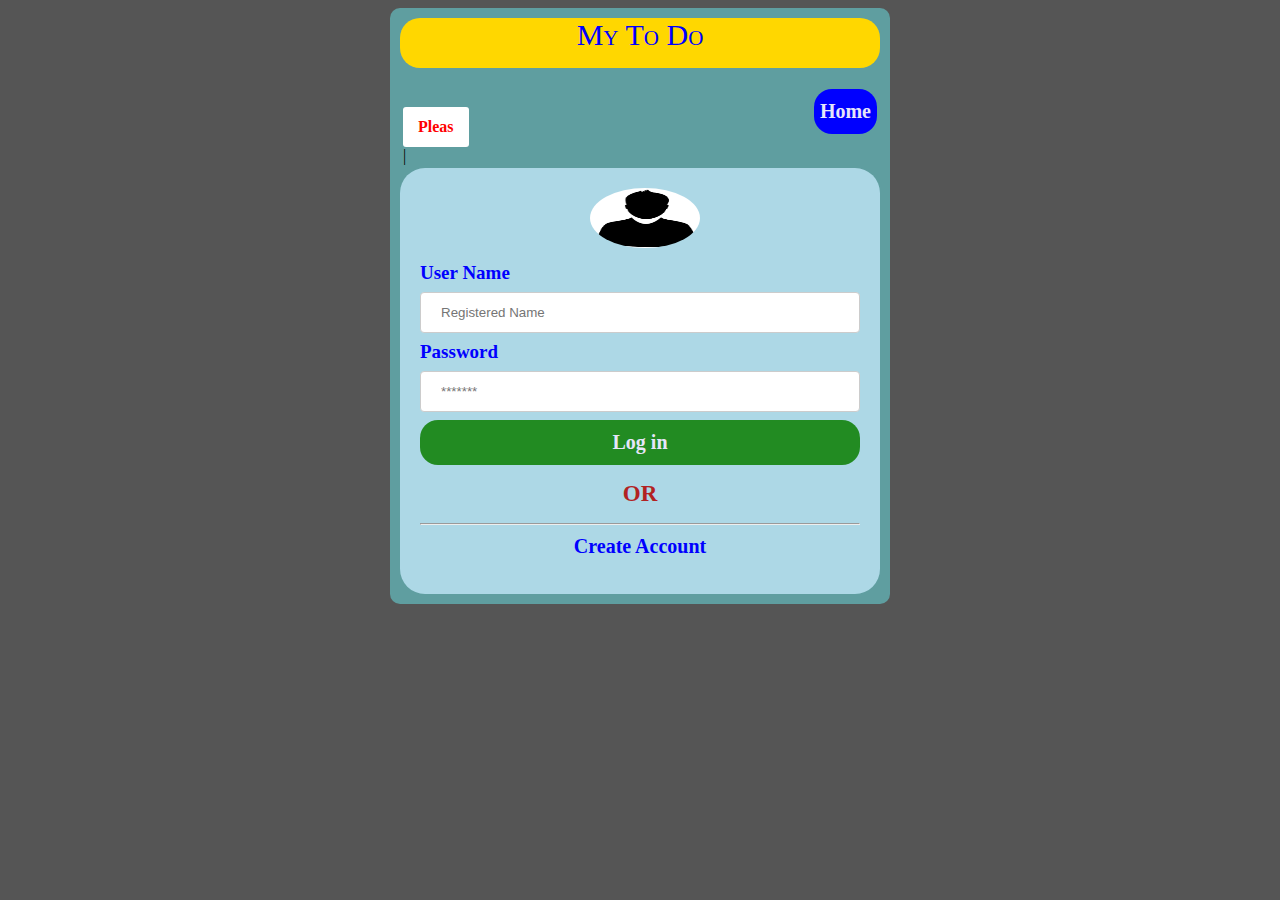
==== index.html @ 84ab6ee3 "To do list app" ====
<!DOCTYPE html>
<html>
<head>
<title>Log in</title>
<meta name="viewport" content="width=device-width, initial-scale=1.0">
<link rel="stylesheet" href="static/css/main.css">
<script src="static/js/jquery.min.js"></script>
<script src="static/js/typed.min.js"></script>
<script src="static/js/main.js"></script>

</head>
<body>
    <div id="Main-container">
        <div class="content">
            <div id="To_do_List_Div"><p class="To_Do_list_title" >My To Do</p></div><br>
            <table align="right"  >
                <tr>
                    <td  align="right" ><button class="Register-button" onclick="Load_index_page()">Home </button></td>
                </tr>
            </table><br>
            
            <table>
                <tr>
                    <td>
                        <div id="type_my_strings">
                            <p>Please log in first !!!</p>
                            <p>Use your registered user name </p>
                            <p>and password created.</p>
                            <p>__OR__</p>
                            <p>Create Account now....</p>
                            
                        </div>
                        
                        <div class="type-wrap"></div>
                        
                    </td>
                </tr>
            </table>
            
            
                <div id="Log-in-form">
                    <center><img src="static/img/index/avatar.png" class="Log_in_avatar"></center>
                    <form >
                        <label for="user_name" class="labels" >User Name</label>
                        <input type="text" id="user_name" name="firstname" required placeholder="Registered Name">

                        <label for="password" class="labels">Password</label>
                        <input type="password" id="password" name="lastname" required placeholder="*******">

                        <br>
                    </form>
                    <button class="Log-in-button" onclick="Load_profile_page ()">Log in </button>
                    <center><p> <label class="log_in_or">OR</label> <br> <hr class="Horizontal_line">
                    <label onclick="Load_register_page()" class="account_label">Create Account</label></p></center>
                
            </div>
        </div>
    </div> 
<script>
    function Load_register_page() 
    {
        window.location="register.html"
    }
    function Load_profile_page ()
    {
        window.location="profile.html"
    }
    function Load_index_page()
    {
        window.location="index.html"
    }



var typed = new Typed(".type-wrap", {
    stringsElement: '#type_my_strings',
    typeSpeed: 100,
    backSpeed: 0,
    loop:true,
    //startDelay:1000,

    //shuffle: false,
    fadeOut: false,
    fadeOutClass: 'typed-fade-out',
    fadeOutDelay: 500,
    
  });
</script>
</body>
</html>
---- static/css/main.css ----
body
{
    background: #555;
}

#Main-container
{
    margin: auto;
    max-width: 500px;
}
.content
{
    /* max-width: 500px; */
    margin: auto;
    background:#5F9EA0;
    padding: 10px;
    border-radius: 10px;
    overflow: auto;
}

.content::after {
    content: "";
    clear: both;
    display: table;
}

/* Log in page */
/* ============================== */

#Left_div
{
    float: left;
    width:350px;
    height: 500px;
    background-color: red;

}
input[type=text],input[type=password] {
    width: 100%;
    padding: 12px 20px;
    margin: 8px 0;
    display: inline-block;
    border: 1px solid #ccc;
    border-radius: 4px;
    box-sizing: border-box;
}


.Log-in-button
{
    background-color:#228B22;
    border:none;
    width:100%;
    height:45px;
    border-radius:18px;
    
    font-size: 20px;
    font-weight:bold;
    color:#E6E6FA;
    font-family:Times New Roman Times, serif;
}
.Log-in-button:hover {
    background-color: #45a049;
}

#Log-in-form
{
    border-radius: 25px;
    background-color: 	#ADD8E6;
    padding: 20px;
    width:inherit;
   
}
.Log_in_avatar
{
    width:25%; 
    height:60px;
    border-radius: 50%;
    margin-left:10px;
    margin-right:0px;
    margin-bottom: 10px;
}

.log_in_warning_lable
{
    color: 	#B22222;
    font-size: 25px;
    font-weight:bold;
    background-color: #E6E6FA;
    font-family:Times New Roman Times, serif;
}

.log_in_or
{
    color: 	#B22222;
    font-size: 23px;
    font-weight:bold;
   
    font-family:Times New Roman Times, serif;
}

.account_label
{
    color: blue;
    font-variant: unset;
    font-weight: bolder;
    font-size: 20px;
    font-family:Times New Roman Times, serif;
}
.Horizontal_line
{
    color: blue;
    background-color: blue;
    font-size: 20px;
    font-weight: bold;
}



/* Register page */
/* ================================================ */
.Register-button
{
    background-color:blue;
    border:none;
    width:100%;
    height:45px;
    border-radius:18px;
    
    font-size: 20px;
    font-weight:bold;
    color:#E6E6FA;
    font-family:Times New Roman Times, serif;

}

.Register-button:hover
{background-color: #228B22;}
#To_do_List_Div
{
    height: 50px;
    width: inherit;
    margin-top: -30px;
    border-radius: 20px;
    background-color:#FFD700;//#FF8C00;
}

.To_Do_list_title
    {
        
        color: blue;
        font-variant: small-caps;
        text-align: center;
        
        font-size: 30px;
        font-family:Times New Roman Times, serif;
    }
    .labels /* also on profile page */
    {
        color: blue;
        font-variant: unset;
        font-weight: bolder;
        font-size: 19px;
        font-family:Times New Roman Times, serif;
    }




    /* profifle page */
    /* =================================== */


.profile_pic
{
    border-radius: 50%;
    margin-left: -100px;
    margin-top: 60px;
}


.profile-Description-Area
{
    background-color: #ddd;
    width: 253px;
    height: 150px;
    border-radius: 10px;
    text-align: center;
    padding: 10px 10px 10px 10px;
    margin-left: -80px;
}

.Profile-Log-out-button
{
    background-color:#A52A2A;
    border:none;
    width:100%;
    height:45px;
    border-radius:18px;
    
    font-size: 20px;
    font-weight:bold;
    color:#E6E6FA;
    font-family:Times New Roman Times, serif;

}
.Profile-Log-out-button:hover
{
    background-color: red;
}

.user-profile-name
{
    color: blue;
    font-size: 19px;
    font-weight:bold;
    font-family:Times New Roman Times, serif;
    cursor: pointer;
}

.Select-your-operation-label
{
    color:red;
    font-size: 19px;
    background-color: #ADD8E6;
    border-radius: 50px;
    font-family:Times New Roman Times, serif;
    cursor: pointer;

}
.Select-your-operation-label:hover
{
    background-color: yellow;
}


.Form-items-input-labels 
    {
        color: blue;
        font-variant: unset;
        /* font-weight:b */
        font-size: 15px;
        font-family:Times New Roman Times, serif;
    }
.Form-items-buttons
{
    background-color:#228B22;
    border:none;
    width:30%;
    height:40px;
    border-radius:18px;
    
    font-size: 20px;
    font-weight:bold;
    color:#E6E6FA;
    font-family:Times New Roman Times, serif;
}

.Form-items-buttons:hover
{
    background-color: blue;
}
button.accordion {
    background-color: #eee;
    color:blue;
    cursor: pointer;
    padding: 18px;
    width: 100%;
    border: none;
    text-align: left;
    outline: none;
    font-size: 15px;
    transition: 0.4s;
    border-radius: 10px;
}

button.accordion.active, button.accordion:hover {
    background-color: #ddd;
    border-radius: 10px;
}

button.accordion:after {
    content: '\002B';
    float: right;
    margin-left: 5px;
    color: blue;
    font-size: 20px;
    font-weight:bold;
    font-family:Times New Roman Times, serif;
    
}

button.accordion.active:after {
    content: "\2212";
    color: blue;
    font-size: 20px;
    font-weight:bold;
    font-family:Times New Roman Times, serif;
}

div.panel {
    padding: 0 18px;
    background-color: white;
    max-height: 0;
    overflow: hidden;
    transition: max-height 0.2s ease-out;
}


/* typing animetion */
/* ============================= */
.type-wrap{   
    background-color: white;
    /* color: #05849E; */
    color: red;
    border-radius: 3px;
    font-weight: bold;
    padding: 0px 15px;
    height: 40px;
    line-height: 40px;
    font-family:Times New Roman Times, serif;
}


/* media typs */

[class*="columu-"] {
    float: left;
    padding: 15px;
}


/* For mobile phones: */
[class*="columu-"] {
    width: 100%;
}


/* @media only screen and (min-width:280px)
{
    .profile_pic
    {
        border-radius: 50%;
        margin-left: -20px;
        margin-top: 20px;
    }

} */

/*  
     When the width changes the width of a phone 
        call my media querry
*/
/* @media only screen and (max-width: 600px) 
{
    /* on the profile icone in profile page */
    .profile_pic
    {
        border-radius: 50%;
        margin-left: -20px;
        margin-top: 20px;
    }
    /* on the profile-Description-Area in profile page  */
    
    .profile-Description-Area
    {
        background-color: #ddd;
        width: 253px;
        height: 150px;
        border-radius: 10px;
        text-align: center;
        padding: 10px 10px 10px 10px;
        margin-left: -15px;
    }

} */

@media only screen and (min-width: 600px) {
    /* For tablets: */
    .columu-s-1 {width: 8.33%;}
    .columu-s-2 {width: 16.66%;}
    .columu-s-3 {width: 25%;}
    .columu-s-4 {width: 33.33%;}
    .columu-s-5 {width: 41.66%;}
    .columu-s-6 {width: 50%;}
    .columu-s-7 {width: 58.33%;}
    .columu-s-8 {width: 66.66%;}
    .columu-s-9 {width: 75%;}
    .columu-s-10 {width: 83.33%;}
    .columu-s-11 {width: 91.66%;}
    .columu-s-12 {width: 100%;}
}
@media only screen and (min-width: 992px) {
    /* For desktop: */
    .columu-1 {width: 8.33%;}
    .columu-2 {width: 16.66%;}
    .columu-3 {width: 25%;}
    .columu-4 {width: 33.33%;}
    .columu-5 {width: 41.66%;}
    .columu-6 {width: 50%;}
    .columu-7 {width: 58.33%;}
    .columu-8 {width: 66.66%;}
    .columu-9 {width: 75%;}
    .columu-10 {width: 83.33%;}
    .columu-11 {width: 91.66%;}
    .columu-12 {width: 100%;}
}
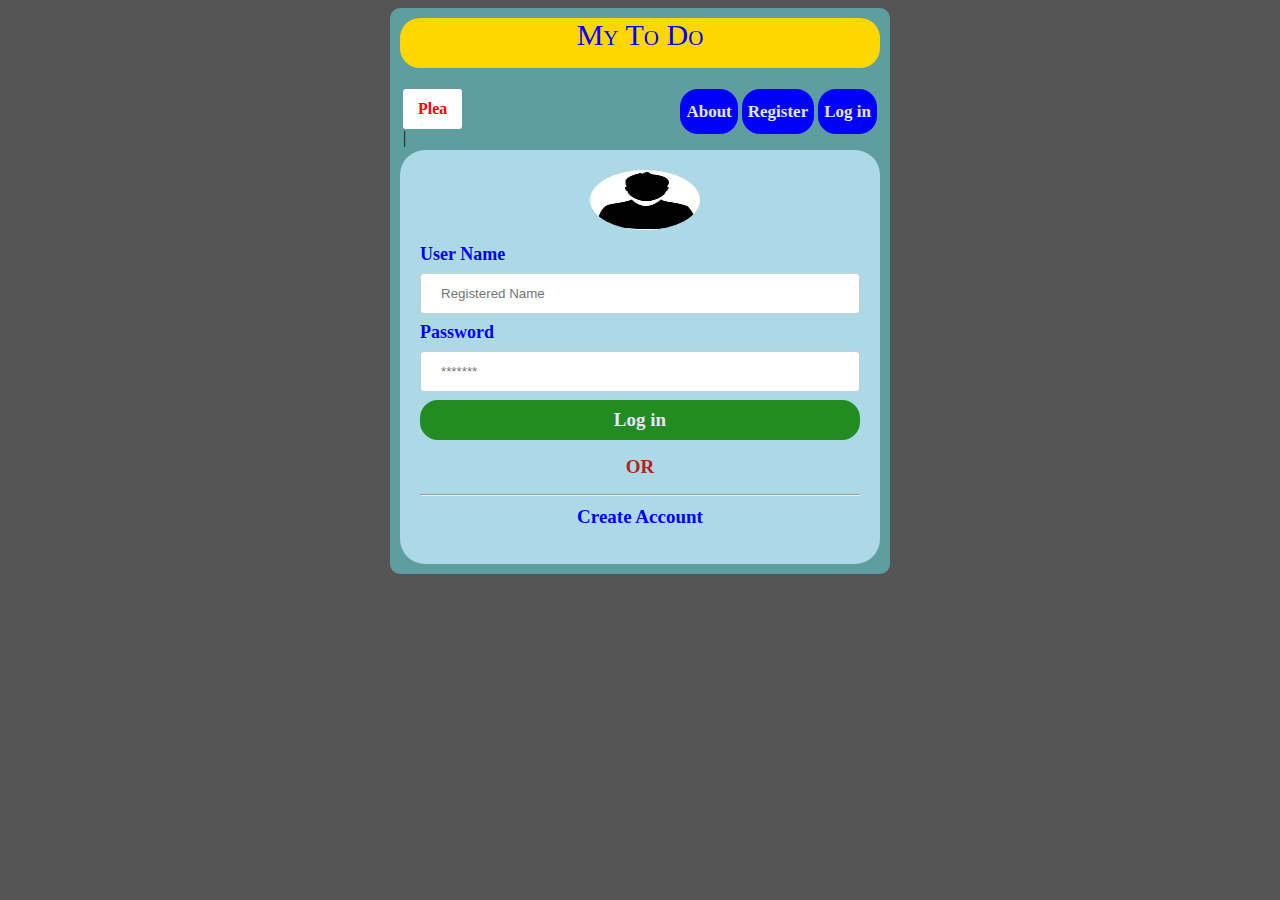
==== commit efa6eac9: "Add New Changes" ====
--- a/index.html
+++ b/index.html
@@ -13,21 +13,28 @@
     <div id="Main-container">
         <div class="content">
             <div id="To_do_List_Div"><p class="To_Do_list_title" >My To Do</p></div><br>
-            <table align="right"  >
-                <tr>
-                    <td  align="right" ><button class="Register-button" onclick="Load_index_page()">Home </button></td>
-                </tr>
-            </table><br>
+            <div class="col-6 col-s-9">
+                <table align="right"  >
+                    <tr>
+                        <td  align="right" ><button class="Register-button" onclick="Load_about_page()">About  </button></td>
+                        <td  align="right" ><button class="Register-button" onclick="Load_register_page()">Register </button></td>
+                        <td  align="right" ><button class="Register-button" onclick="Load_index_page()"> Log in</button></td>
+                    </tr>
+                </table>
+            </div> <!-- end of div tag of navigetion buttons -->
+            <!-- Typing area div -->
             
             <table>
                 <tr>
                     <td>
                         <div id="type_my_strings">
-                            <p>Please log in first !!!</p>
-                            <p>Use your registered user name </p>
-                            <p>and password created.</p>
+                            <p>Please log in !!!</p>
+                            <p>Use your registered 
+                            <p> user name and  </p>
+                            <p> password created.</p>
                             <p>__OR__</p>
-                            <p>Create Account now....</p>
+                            <p>Create Account</p>
+                            <p> now...</p>
                             
                         </div>
                         
@@ -36,6 +43,7 @@
                     </td>
                 </tr>
             </table>
+            
             
             
                 <div id="Log-in-form">
@@ -69,7 +77,10 @@
     {
         window.location="index.html"
     }
-
+    function Load_about_page()
+{
+    window.location="about.html"
+}
 
 
 var typed = new Typed(".type-wrap", {
--- a/static/css/main.css
+++ b/static/css/main.css
@@ -43,6 +43,7 @@
     display: inline-block;
     border: 1px solid #ccc;
     border-radius: 4px;
+    
     box-sizing: border-box;
 }
 
@@ -52,10 +53,10 @@
     background-color:#228B22;
     border:none;
     width:100%;
-    height:45px;
+    height:40px;
     border-radius:18px;
     
-    font-size: 20px;
+    font-size: 19px;
     font-weight:bold;
     color:#E6E6FA;
     font-family:Times New Roman Times, serif;
@@ -94,7 +95,7 @@
 .log_in_or
 {
     color: 	#B22222;
-    font-size: 23px;
+    font-size: 19px;
     font-weight:bold;
    
     font-family:Times New Roman Times, serif;
@@ -105,7 +106,7 @@
     color: blue;
     font-variant: unset;
     font-weight: bolder;
-    font-size: 20px;
+    font-size: 19px;
     font-family:Times New Roman Times, serif;
 }
 .Horizontal_line
@@ -128,7 +129,7 @@
     height:45px;
     border-radius:18px;
     
-    font-size: 20px;
+    font-size: 17px;
     font-weight:bold;
     color:#E6E6FA;
     font-family:Times New Roman Times, serif;
@@ -159,9 +160,8 @@
     .labels /* also on profile page */
     {
         color: blue;
-        font-variant: unset;
         font-weight: bolder;
-        font-size: 19px;
+        font-size: 18px;
         font-family:Times New Roman Times, serif;
     }
 
@@ -179,6 +179,36 @@
     margin-top: 60px;
 }
 
+
+
+
+.Profile-Log-out-button
+{
+    background-color:#A52A2A;
+    border:none;
+    width:100%;
+    height:45px;
+    border-radius:18px;
+    
+    font-size: 20px;
+    font-weight:bold;
+    color:#E6E6FA;
+    font-family:Times New Roman Times, serif;
+
+}
+.Profile-Log-out-button:hover
+{
+    background-color: red;
+}
+
+.user-profile-name
+{
+    color: blue;
+    font-size: 19px;
+    font-weight:bold;
+    font-family:Times New Roman Times, serif;
+    cursor: pointer;
+}
 
 .profile-Description-Area
 {
@@ -188,52 +218,15 @@
     border-radius: 10px;
     text-align: center;
     padding: 10px 10px 10px 10px;
-    margin-left: -80px;
-}
-
-.Profile-Log-out-button
-{
-    background-color:#A52A2A;
-    border:none;
-    width:100%;
-    height:45px;
-    border-radius:18px;
-    
-    font-size: 20px;
-    font-weight:bold;
-    color:#E6E6FA;
-    font-family:Times New Roman Times, serif;
-
-}
-.Profile-Log-out-button:hover
-{
-    background-color: red;
-}
-
-.user-profile-name
-{
-    color: blue;
-    font-size: 19px;
-    font-weight:bold;
-    font-family:Times New Roman Times, serif;
-    cursor: pointer;
-}
-
-.Select-your-operation-label
-{
-    color:red;
-    font-size: 19px;
-    background-color: #ADD8E6;
-    border-radius: 50px;
-    font-family:Times New Roman Times, serif;
-    cursor: pointer;
-
-}
-.Select-your-operation-label:hover
-{
-    background-color: yellow;
-}
-
+    margin-left: -9px;
+}
+
+.profile_pic
+{
+    border-radius: 50%;
+    margin-left: -20px;
+    margin-top: 20px;
+}
 
 .Form-items-input-labels 
     {
@@ -247,11 +240,11 @@
 {
     background-color:#228B22;
     border:none;
-    width:30%;
+    width:100%;
     height:40px;
     border-radius:18px;
     
-    font-size: 20px;
+    font-size: 19px;
     font-weight:bold;
     color:#E6E6FA;
     font-family:Times New Roman Times, serif;
@@ -323,6 +316,50 @@
 }
 
 
+
+.about_help_title
+{
+    background-color: white;
+    /* color: #05849E; */
+    color: red;
+    border-radius: 3px;
+    font-weight: bold;
+    text-align: center;
+    padding: 0px 15px;
+    height: 40px;
+    line-height: 40px;
+    font-family:Times New Roman Times, serif;
+
+}
+
+.about_help_content
+{
+    background-color: white;
+    /* color: #05849E; */
+    color:blue;
+    border-radius: 3px;
+    font-weight: bold;
+    padding: 0px 15px;
+ 
+    line-height: 40px;
+    font-family:Times New Roman Times, serif;
+
+}
+
+
+
+
+
+
+
+
+
+
+
+
+
+
+
 /* media typs */
 
 [class*="columu-"] {
@@ -349,21 +386,20 @@
 } */
 
 /*  
-     When the width changes the width of a phone 
-        call my media querry
+     When the window is of phone size
 */
-/* @media only screen and (max-width: 600px) 
+ /* @media only screen and (max-width: 600px) 
 {
     /* on the profile icone in profile page */
     .profile_pic
-    {
+    /* {
         border-radius: 50%;
         margin-left: -20px;
         margin-top: 20px;
-    }
+    } */
     /* on the profile-Description-Area in profile page  */
     
-    .profile-Description-Area
+    /* .profile-Description-Area
     {
         background-color: #ddd;
         width: 253px;
@@ -371,10 +407,10 @@
         border-radius: 10px;
         text-align: center;
         padding: 10px 10px 10px 10px;
-        margin-left: -15px;
-    }
-
-} */
+        margin-left: -9px;
+    } */
+
+}  */
 
 @media only screen and (min-width: 600px) {
     /* For tablets: */
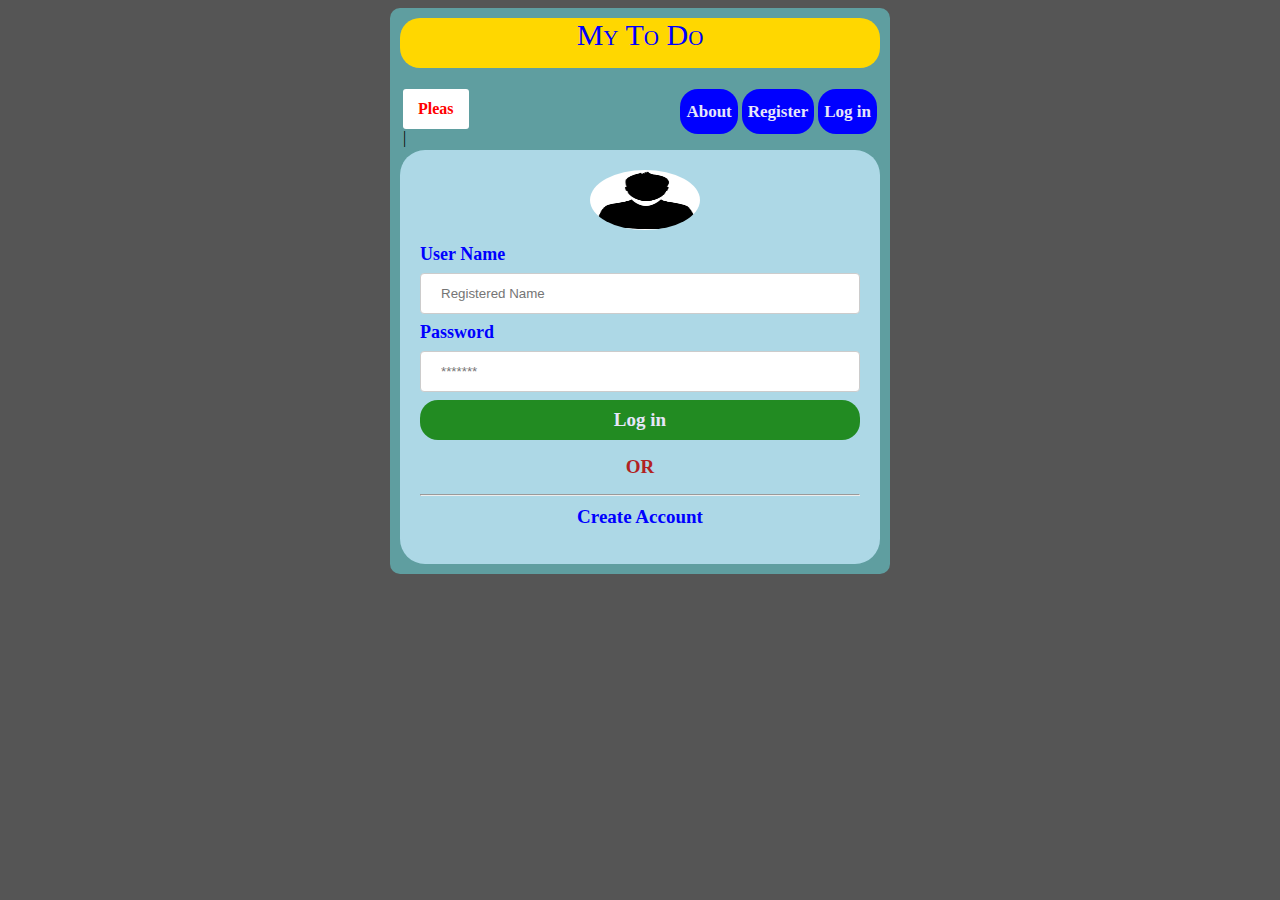
==== commit 923f4775: "Added new changes" ====
--- a/index.html
+++ b/index.html
@@ -53,7 +53,7 @@
                         <input type="text" id="user_name" name="firstname" required placeholder="Registered Name">
 
                         <label for="password" class="labels">Password</label>
-                        <input type="password" id="password" name="lastname" required placeholder="*******">
+                        <input type="password" name="lastname" required placeholder="*******">
 
                         <br>
                     </form>
--- a/static/css/main.css
+++ b/static/css/main.css
@@ -172,14 +172,6 @@
     /* =================================== */
 
 
-.profile_pic
-{
-    border-radius: 50%;
-    margin-left: -100px;
-    margin-top: 60px;
-}
-
-
 
 
 .Profile-Log-out-button
@@ -218,14 +210,14 @@
     border-radius: 10px;
     text-align: center;
     padding: 10px 10px 10px 10px;
-    margin-left: -9px;
+    margin-left: -50px;
 }
 
 .profile_pic
 {
     border-radius: 50%;
-    margin-left: -20px;
-    margin-top: 20px;
+    margin-left: -65px;
+    margin-top: 50px;
 }
 
 .Form-items-input-labels 
@@ -347,19 +339,6 @@
 }
 
 
-
-
-
-
-
-
-
-
-
-
-
-
-
 /* media typs */
 
 [class*="columu-"] {
@@ -373,44 +352,6 @@
     width: 100%;
 }
 
-
-/* @media only screen and (min-width:280px)
-{
-    .profile_pic
-    {
-        border-radius: 50%;
-        margin-left: -20px;
-        margin-top: 20px;
-    }
-
-} */
-
-/*  
-     When the window is of phone size
-*/
- /* @media only screen and (max-width: 600px) 
-{
-    /* on the profile icone in profile page */
-    .profile_pic
-    /* {
-        border-radius: 50%;
-        margin-left: -20px;
-        margin-top: 20px;
-    } */
-    /* on the profile-Description-Area in profile page  */
-    
-    /* .profile-Description-Area
-    {
-        background-color: #ddd;
-        width: 253px;
-        height: 150px;
-        border-radius: 10px;
-        text-align: center;
-        padding: 10px 10px 10px 10px;
-        margin-left: -9px;
-    } */
-
-}  */
 
 @media only screen and (min-width: 600px) {
     /* For tablets: */
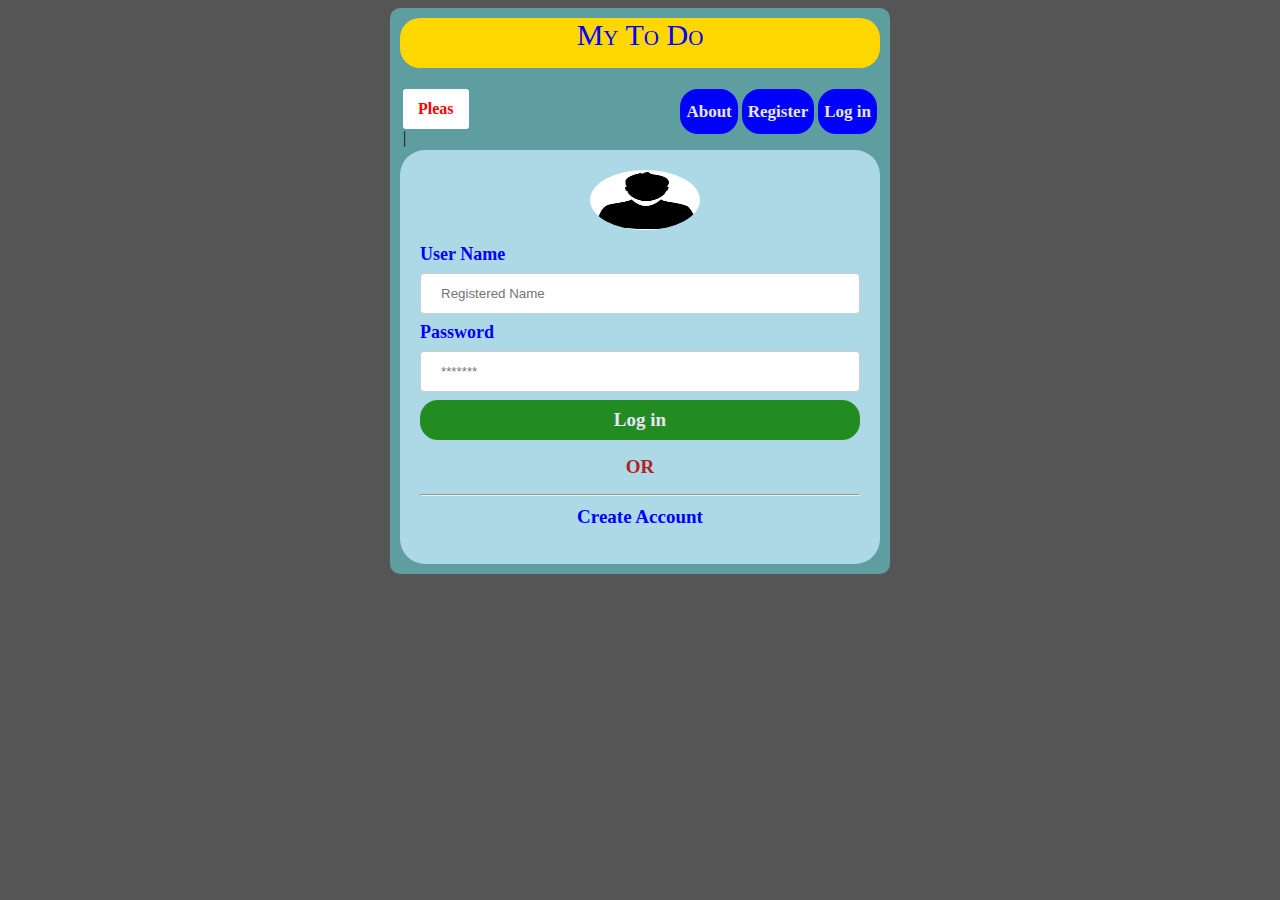
==== commit 9d8f6bdf: "HTML and CSS" ====
--- a/index.html
+++ b/index.html
@@ -39,7 +39,6 @@
                         </div>
                         
                         <div class="type-wrap"></div>
-                        
                     </td>
                 </tr>
             </table>
--- a/static/css/main.css
+++ b/static/css/main.css
@@ -210,14 +210,7 @@
     border-radius: 10px;
     text-align: center;
     padding: 10px 10px 10px 10px;
-    margin-left: -50px;
-}
-
-.profile_pic
-{
-    border-radius: 50%;
-    margin-left: -65px;
-    margin-top: 50px;
+    margin:auto;
 }
 
 .Form-items-input-labels 
@@ -345,7 +338,6 @@
     float: left;
     padding: 15px;
 }
-
 
 /* For mobile phones: */
 [class*="columu-"] {
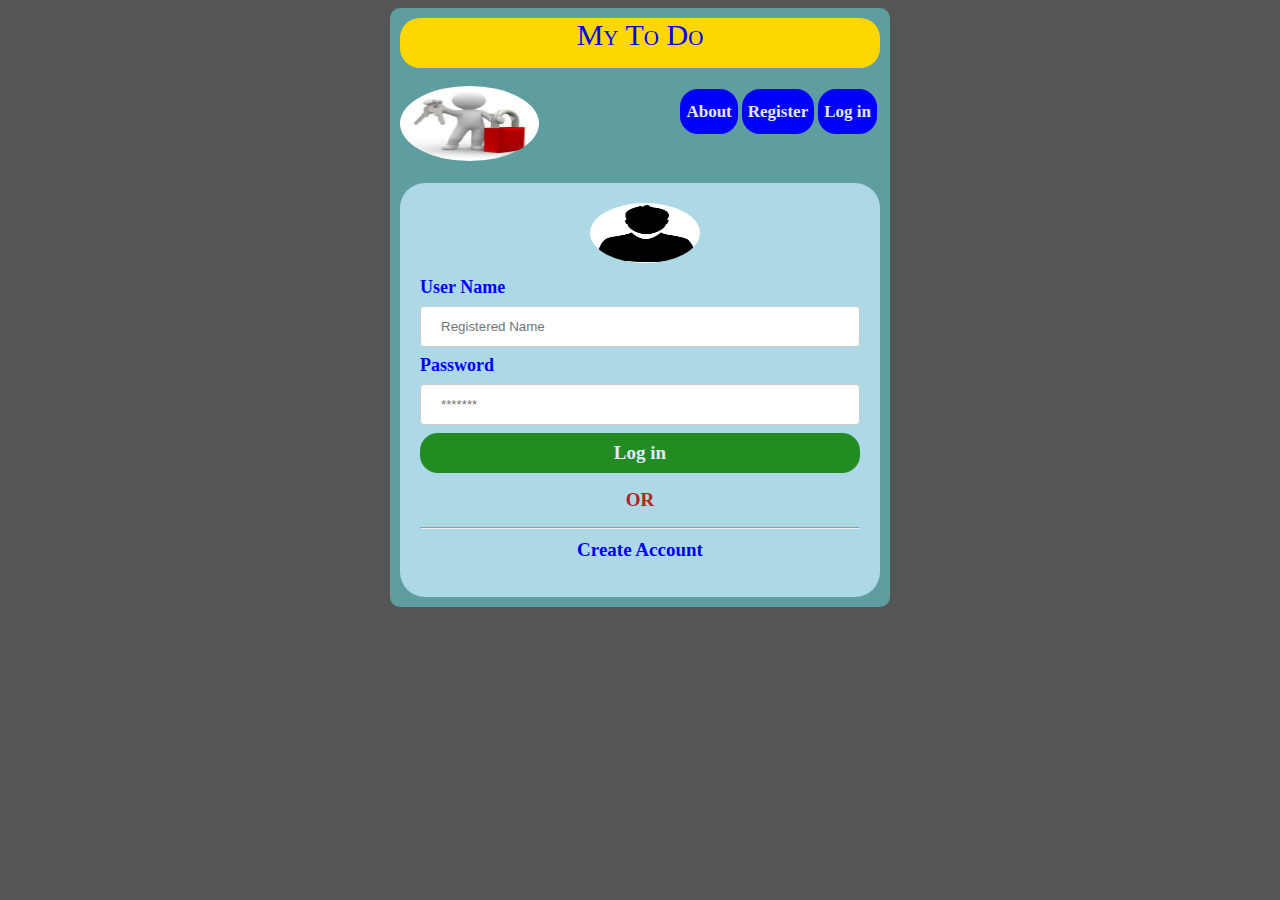
==== commit 0222e9c0: "Added new changes" ====
--- a/index.html
+++ b/index.html
@@ -14,37 +14,19 @@
         <div class="content">
             <div id="To_do_List_Div"><p class="To_Do_list_title" >My To Do</p></div><br>
             <div class="col-6 col-s-9">
+                <td><img src="static/img/index/login.png" class="Activity_icone"></td>
+
                 <table align="right"  >
                     <tr>
-                        <td  align="right" ><button class="Register-button" onclick="Load_about_page()">About  </button></td>
-                        <td  align="right" ><button class="Register-button" onclick="Load_register_page()">Register </button></td>
-                        <td  align="right" ><button class="Register-button" onclick="Load_index_page()"> Log in</button></td>
+                        <td ><button class="Register-button" onclick="Load_about_page()">About  </button></td>
+                        <td  ><button class="Register-button" onclick="Load_register_page()">Register </button></td>
+                        <td  ><button class="Register-button" onclick="Load_index_page()"> Log in</button></td>
                     </tr>
                 </table>
             </div> <!-- end of div tag of navigetion buttons -->
-            <!-- Typing area div -->
-            
-            <table>
-                <tr>
-                    <td>
-                        <div id="type_my_strings">
-                            <p>Please log in !!!</p>
-                            <p>Use your registered 
-                            <p> user name and  </p>
-                            <p> password created.</p>
-                            <p>__OR__</p>
-                            <p>Create Account</p>
-                            <p> now...</p>
-                            
-                        </div>
-                        
-                        <div class="type-wrap"></div>
-                    </td>
-                </tr>
-            </table>
-            
-            
-            
+            <br>
+           
+
                 <div id="Log-in-form">
                     <center><img src="static/img/index/avatar.png" class="Log_in_avatar"></center>
                     <form >
@@ -54,13 +36,13 @@
                         <label for="password" class="labels">Password</label>
                         <input type="password" name="lastname" required placeholder="*******">
 
-                        <br>
+                    <br>
                     </form>
                     <button class="Log-in-button" onclick="Load_profile_page ()">Log in </button>
                     <center><p> <label class="log_in_or">OR</label> <br> <hr class="Horizontal_line">
                     <label onclick="Load_register_page()" class="account_label">Create Account</label></p></center>
-                
-            </div>
+
+                </div>
         </div>
     </div> 
 <script>
@@ -76,10 +58,7 @@
     {
         window.location="index.html"
     }
-    function Load_about_page()
-{
-    window.location="about.html"
-}
+ 
 
 
 var typed = new Typed(".type-wrap", {
@@ -97,4 +76,4 @@
   });
 </script>
 </body>
-</html>+</html>
--- a/static/css/main.css
+++ b/static/css/main.css
@@ -28,11 +28,11 @@
 /* Log in page */
 /* ============================== */
 
-#Left_div
-{
-    float: left;
-    width:350px;
-    height: 500px;
+#User-information-help
+{
+    margin-top: 10;
+    width:inherit;
+    height: 10px;
     background-color: red;
 
 }
@@ -82,6 +82,12 @@
     margin-right:0px;
     margin-bottom: 10px;
 }
+.Activity_icone
+{
+    width:29%; 
+    height:75px;
+    border-radius: 55%;
+}
 
 .log_in_warning_lable
 {
@@ -144,9 +150,23 @@
     width: inherit;
     margin-top: -30px;
     border-radius: 20px;
-    background-color:#FFD700;//#FF8C00;
-}
-
+    background-color:#FFD700;
+}
+
+.Register-button-about
+{
+    background-color:blue;
+    border:none;
+    width:100%;
+    height:45px;
+    border-radius:18px;
+    margin-left: -20px;
+    
+    font-size: 17px;
+    font-weight:bold;
+    color:#E6E6FA;
+    font-family:Times New Roman Times, serif;
+}
 .To_Do_list_title
     {
         
@@ -210,7 +230,8 @@
     border-radius: 10px;
     text-align: center;
     padding: 10px 10px 10px 10px;
-    margin:auto;
+    margin-top:30px;
+    margin-right: 30px;
 }
 
 .Form-items-input-labels 
@@ -286,22 +307,6 @@
 }
 
 
-/* typing animetion */
-/* ============================= */
-.type-wrap{   
-    background-color: white;
-    /* color: #05849E; */
-    color: red;
-    border-radius: 3px;
-    font-weight: bold;
-    padding: 0px 15px;
-    height: 40px;
-    line-height: 40px;
-    font-family:Times New Roman Times, serif;
-}
-
-
-
 .about_help_title
 {
     background-color: white;
@@ -331,7 +336,30 @@
 
 }
 
-
+#Profile_Streaming_Div
+{
+    background-color: red;
+    height: 130px;
+    margin-top: -20px;
+    margin-right: -20px;
+    margin-left: 300px;
+    border-radius: 50px;
+   
+}
+
+/* Typing animation */
+
+.type-wrap{   
+    background-color: white;
+    margin-top: 52px;
+    font-size: 30px;
+    /*font-family:Impact;*/
+    color:blue;
+    border-radius: 3px;
+    padding: 0px 15px;
+    height: 100px;
+    line-height: 40px;
+}
 /* media typs */
 
 [class*="columu-"] {
